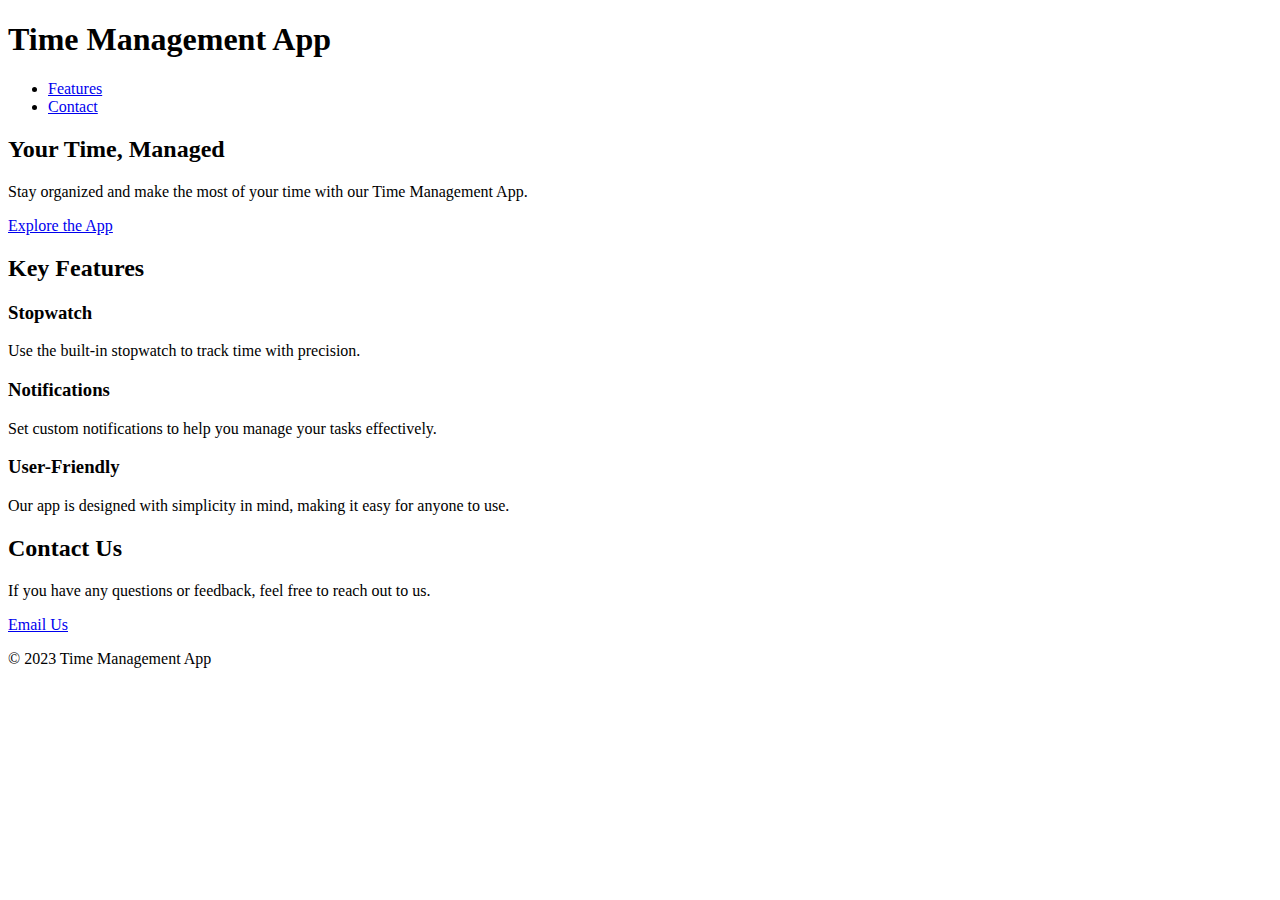
==== templates/landing.html @ 79e3df23 "my mvp app" ====
<!DOCTYPE html>
<html lang="en">
<head>
    <meta charset="UTF-8">
    <meta name="viewport" content="width=device-width, initial-scale=1.0">
    <link rel="stylesheet" href="{{ url_for('static', filename='landing.css') }}">
    <title>Time Management App</title>
</head>
<body>
    <header>
        <nav>
            <div class="container">
                <h1>Time Management App</h1>
                <ul>
                    <li><a href="#features">Features</a></li>
                    <li><a href="#contact">Contact</a></li>
                </ul>
            </div>
        </nav>
    </header>

    <section id="hero">
        <div class="container">
            <h2>Your Time, Managed</h2>
            <p>Stay organized and make the most of your time with our Time Management App.</p>
            <a href="index.html" class="cta-button">Explore the App</a>
        </div>
    </section>

    <section id="features">
        <div class="container">
            <h2>Key Features</h2>
            <div class="feature">
                <h3>Stopwatch</h3>
                <p>Use the built-in stopwatch to track time with precision.</p>
            </div>
            <div class="feature">
                <h3>Notifications</h3>
                <p>Set custom notifications to help you manage your tasks effectively.</p>
            </div>
            <div class="feature">
                <h3>User-Friendly</h3>
                <p>Our app is designed with simplicity in mind, making it easy for anyone to use.</p>
            </div>
        </div>
    </section>


    <section id="contact">
        <div class="container">
            <h2>Contact Us</h2>
            <p>If you have any questions or feedback, feel free to reach out to us.</p>
            <a href="mailto:mkothman.jr.com" class="cta-button">Email Us</a>
        </div>
    </section>

    <footer>
        <div class="container">
            <p>&copy; 2023 Time Management App</p>
        </div>
    </footer>
</body>
</html>
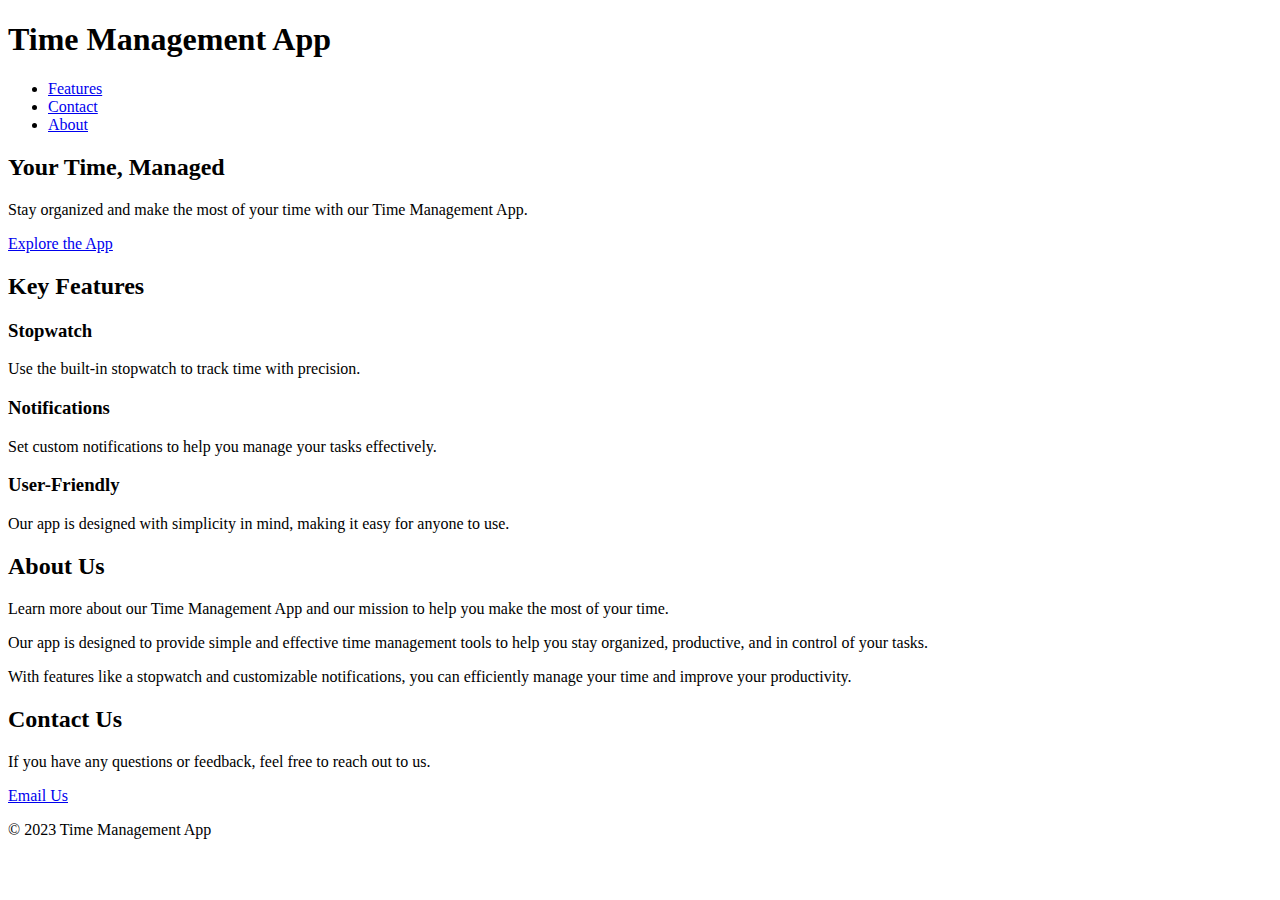
==== commit 555c3619: "new" ====
--- a/templates/landing.html
+++ b/templates/landing.html
@@ -14,6 +14,7 @@
                 <ul>
                     <li><a href="#features">Features</a></li>
                     <li><a href="#contact">Contact</a></li>
+                    <li><a href="#about">About</a></li>
                 </ul>
             </div>
         </nav>
@@ -44,6 +45,15 @@
             </div>
         </div>
     </section>
+    <!-- About Section -->
+    <section id="about">
+        <div class="container">
+            <h2>About Us</h2>
+            <p>Learn more about our Time Management App and our mission to help you make the most of your time.</p>
+            <p>Our app is designed to provide simple and effective time management tools to help you stay organized, productive, and in control of your tasks.</p>
+            <p>With features like a stopwatch and customizable notifications, you can efficiently manage your time and improve your productivity.</p>
+        </div>
+    </section>
 
 
     <section id="contact">
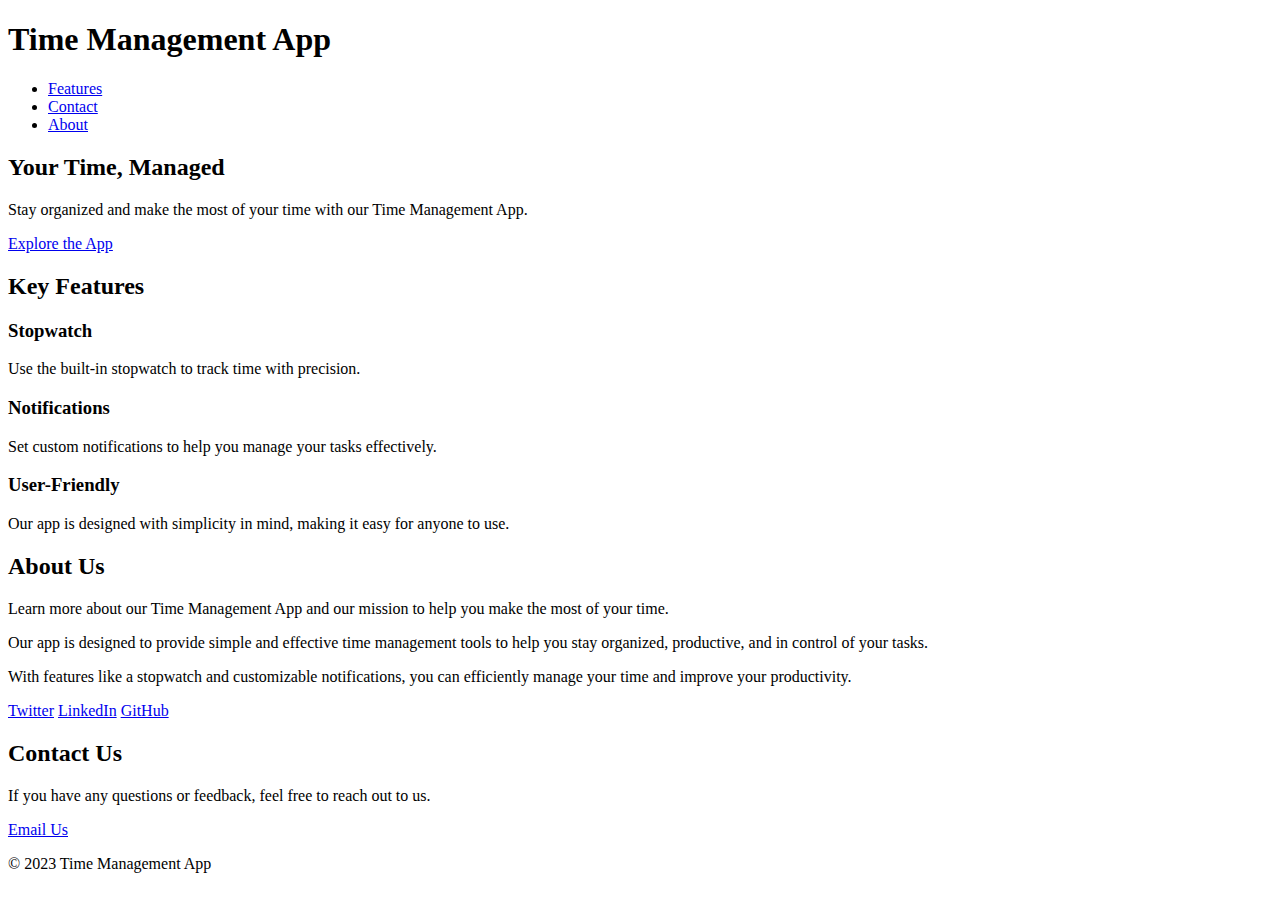
==== commit 8533f815: "new" ====
--- a/templates/landing.html
+++ b/templates/landing.html
@@ -46,12 +46,18 @@
         </div>
     </section>
     <!-- About Section -->
-    <section id="about">
+    <section id="about" class="centered">
         <div class="container">
             <h2>About Us</h2>
             <p>Learn more about our Time Management App and our mission to help you make the most of your time.</p>
             <p>Our app is designed to provide simple and effective time management tools to help you stay organized, productive, and in control of your tasks.</p>
             <p>With features like a stopwatch and customizable notifications, you can efficiently manage your time and improve your productivity.</p>
+        </div>
+        <!-- Social Media Links -->
+        <div class="social-links">
+            <a href="https://twitter.com/mkalbani96" target="_blank" class="social-link">Twitter</a>
+            <a href="https://www.linkedin.com/in/musa-khalid-765646248/" target="_blank" class="social-link">LinkedIn</a>
+            <a href="https://github.com/mkothm" target="_blank" class="social-link">GitHub</a>
         </div>
     </section>
 
